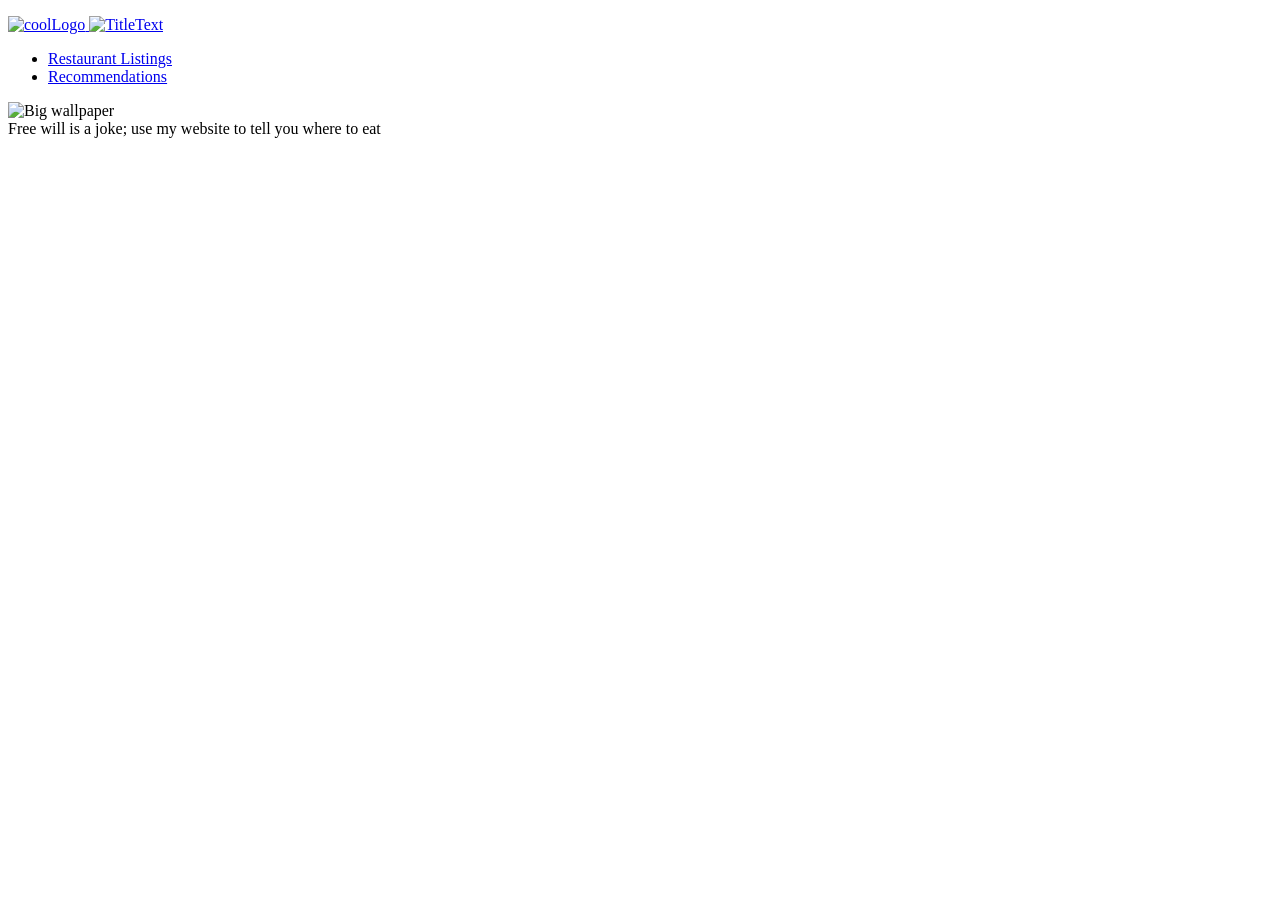
==== index.html @ 81390905 "Add files via upload" ====
<!DOCTYPE html>
<html lang="en">
<head>
    <meta charset="utf-8" />	
    <meta name="description" content="Assessment2 homepage" />
    <meta name="keywords" content="homepage" />
    <meta name="author" content="Blake Cox" />
    <link href="css/styles.css" rel="stylesheet" />
    <!-- <script src="jquery-1.9.1.min.js"></script> -->
    <script src="js/login.js"></script>
    <title>Welcome</title>
</head>
<body>
    <header>
  <p>
    <a href="index.html">
    <img src="images/placeholder.png" alt="coolLogo" width="50" height="50" />
    <img src="images/dinerDirectoryText.png" alt="TitleText" width="200" height="50"/>
    <span id="authLink"></span>
    </a>
  </p>
    </header>
<nav>
  <ul>
    <li><a href="restaurants.html">Restaurant Listings</a></li>
    <li><a href="recommend.html">Recommendations</a></li>

  </ul>
</nav>

<!-- Your page content can go here -->

<script src="js/login.js"></script>

<div class="splash">
    <img src="images/welcomeSplash.JPG" alt="Big wallpaper" width="100%" height="auto"/>
  <div class="overlay-text">Free will is a joke; use my website to tell you where to eat</div>
</div>

</body>
</html>
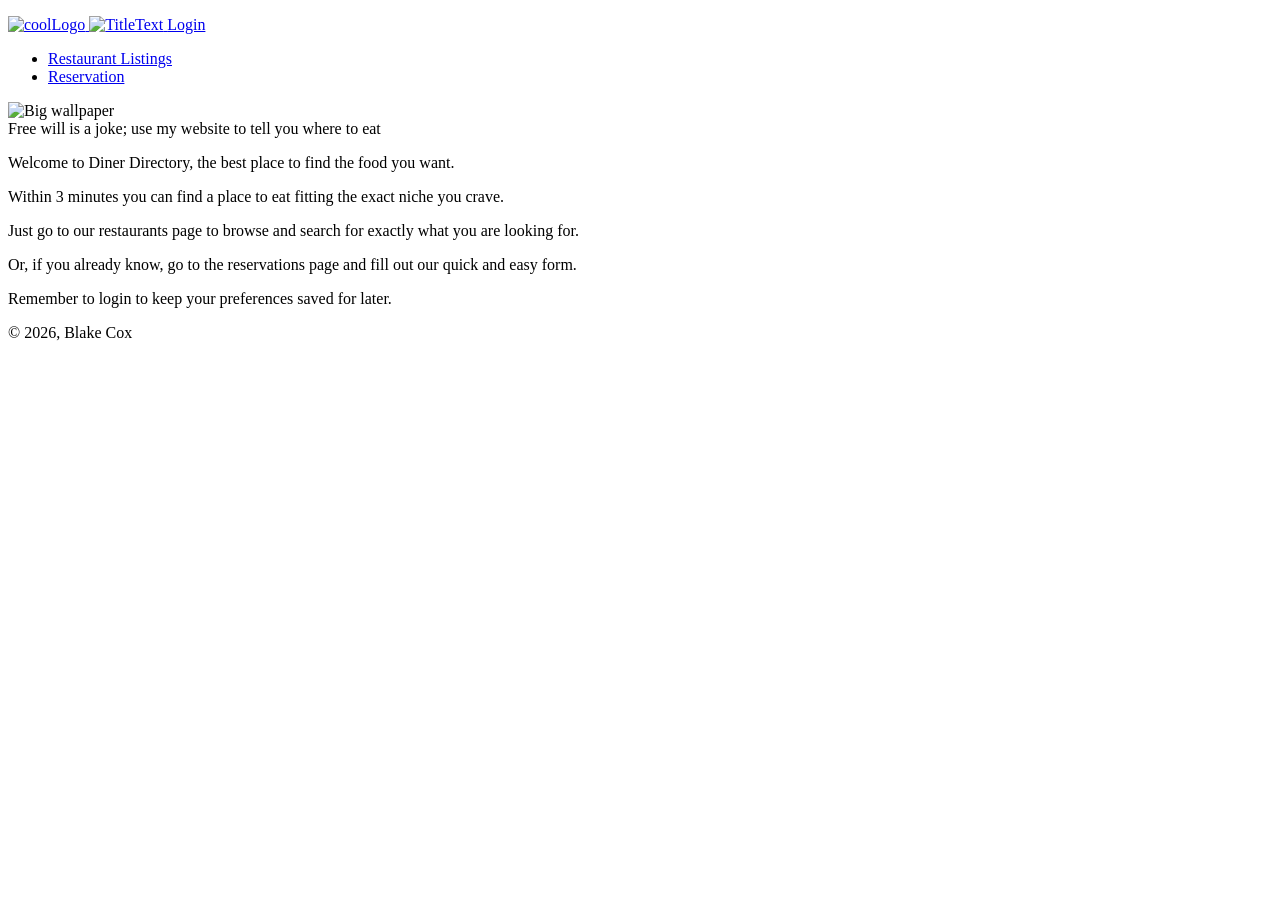
==== commit 17bd9f03: "Add files via upload" ====
--- a/index.html
+++ b/index.html
@@ -1,41 +1,50 @@
 <!DOCTYPE html>
 <html lang="en">
 <head>
-    <meta charset="utf-8" />	
-    <meta name="description" content="Assessment2 homepage" />
-    <meta name="keywords" content="homepage" />
-    <meta name="author" content="Blake Cox" />
-    <link href="css/styles.css" rel="stylesheet" />
-    <!-- <script src="jquery-1.9.1.min.js"></script> -->
-    <script src="js/login.js"></script>
-    <title>Welcome</title>
+  <meta charset="utf-8" />	
+  <meta name="description" content="Assessment2 homepage" />
+  <meta name="keywords" content="homepage" />
+  <meta name="author" content="Blake Cox" />
+  <link href="css/styles.css" rel="stylesheet" media="screen and (min-width: 768px)">
+  <link href="css/mobile.css" rel="stylesheet" media="screen and (max-width: 767px)">
+  <script src="js/login.js"></script>
+  <title>Welcome</title>
 </head>
 <body>
-    <header>
-  <p>
-    <a href="index.html">
-    <img src="images/placeholder.png" alt="coolLogo" width="50" height="50" />
-    <img src="images/dinerDirectoryText.png" alt="TitleText" width="200" height="50"/>
-    <span id="authLink"></span>
-    </a>
-  </p>
-    </header>
-<nav>
-  <ul>
-    <li><a href="restaurants.html">Restaurant Listings</a></li>
-    <li><a href="recommend.html">Recommendations</a></li>
+  <header>
+    <p>
+      <a href="index.html">
+        <img src="images/placeholder.png" alt="coolLogo" width="50" height="50" />
+        <img src="images/dinerDirectoryText.png" alt="TitleText" width="200" height="50"/>
+      </a>
+      <a href="register.html" id="loginLink" class="btn-link">Login</a>
+    </p>
+  </header>
+  <nav>
+    <ul>
+      <li><a href="restaurants.html">Restaurant Listings</a></li>
+      <li><a href="reservation.html">Reservation</a></li>
+    </ul>
+  </nav>
 
-  </ul>
-</nav>
+  <!-- Remove duplicate script inclusion -->
+  <!-- <script src="js/login.js"></script> -->
 
-<!-- Your page content can go here -->
+  <div class="splash">
+    <img src="images/welcomeSplash.JPG" alt="Big wallpaper" style="width:100%; height:auto;"/>
+    <div class="overlay-text">Free will is a joke; use my website to tell you where to eat</div>
+  </div>
 
-<script src="js/login.js"></script>
+  <section>
+    <p>Welcome to Diner Directory, the best place to find the food you want.</p>
+    <p>Within 3 minutes you can find a place to eat fitting the exact niche you crave.</p>
+    <p>Just go to our restaurants page to browse and search for exactly what you are looking for.</p>
+    <p>Or, if you already know, go to the reservations page and fill out our quick and easy form.</p>
+    <p>Remember to login to keep your preferences saved for later.</p>
+  </section>
 
-<div class="splash">
-    <img src="images/welcomeSplash.JPG" alt="Big wallpaper" width="100%" height="auto"/>
-  <div class="overlay-text">Free will is a joke; use my website to tell you where to eat</div>
-</div>
-
+  <footer>
+    <p>&copy; 2026, Blake Cox</p>
+  </footer>
 </body>
 </html>
